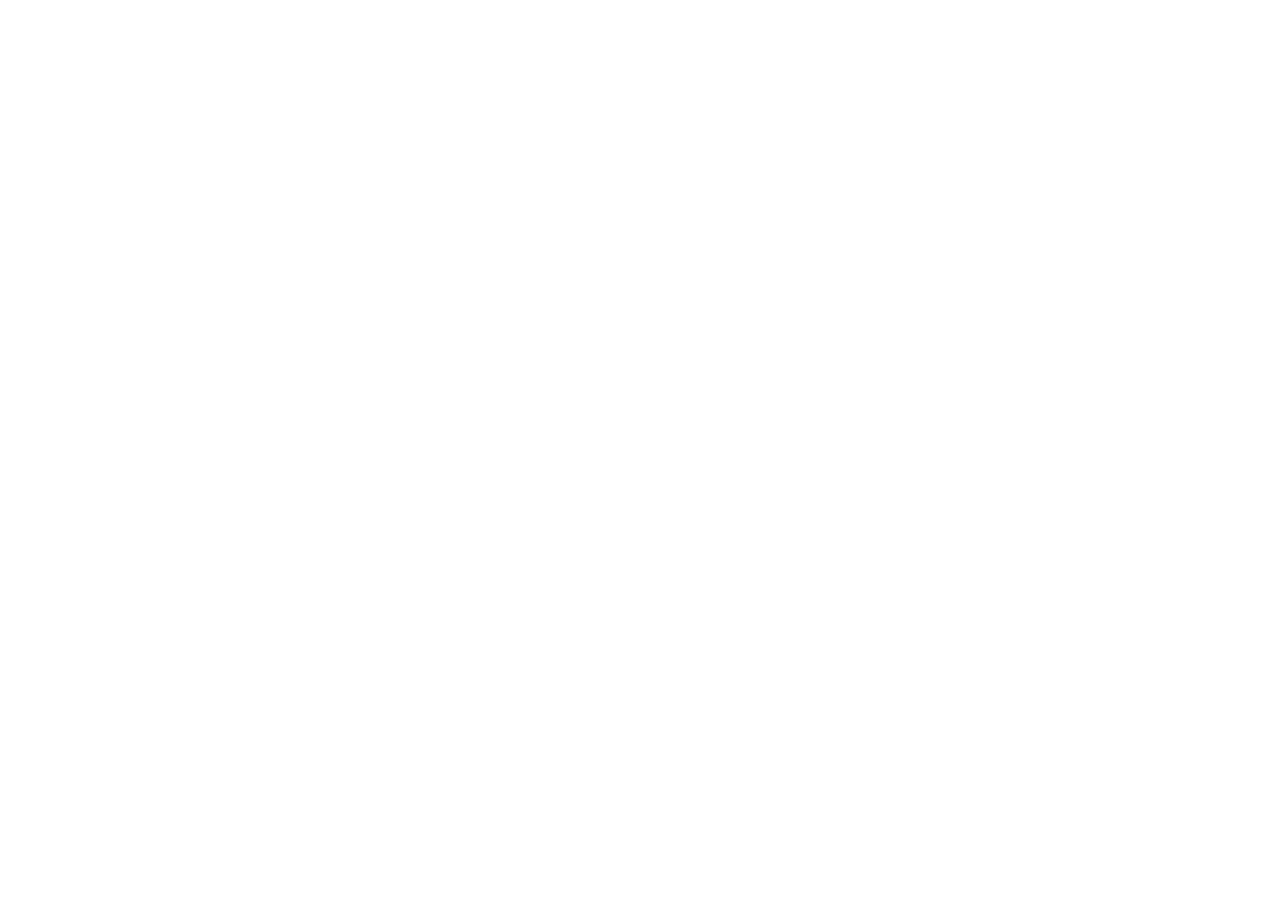
==== index.html @ af272824 "commit" ====
<!DOCTYPE html>
<html lang="ua">
<head>
    <meta charset="UTF-8">
    <meta name="viewport" content="width=device-width, initial-scale=1.0">
    <title>Document</title>
</head>
<body>
    
</body>
</html>
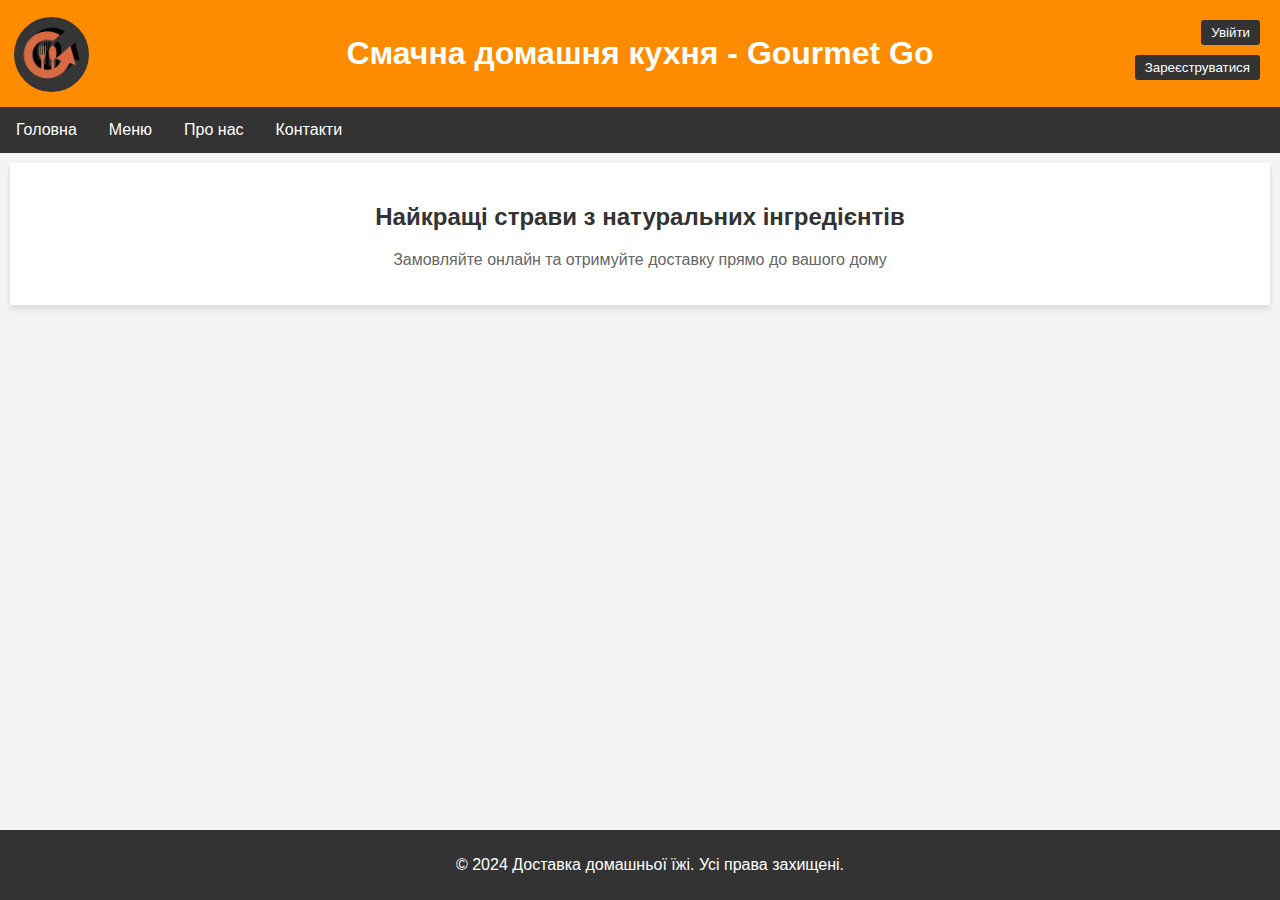
==== commit 4a0e9aa3: "commit" ====
--- a/index.html
+++ b/index.html
@@ -1,11 +1,38 @@
-<!DOCTYPE html>
-<html lang="ua">
-<head>
-    <meta charset="UTF-8">
-    <meta name="viewport" content="width=device-width, initial-scale=1.0">
-    <title>Document</title>
-</head>
-<body>
-    
-</body>
+<!DOCTYPE html>   
+<html lang="en">   
+<head>   
+    <meta charset="UTF-8">   
+    <meta name="viewport" content="width=device-width, initial-scale=1.0">   
+    <title>Cмачна домашня кухня - Gourmet Go</title>   
+    <link rel="stylesheet" href="pages/style/style.css">
+</head>   
+<body>   
+    <header>   
+        <img src="jpg/photo_2024-03-10_11-44-46.jpg" alt="Фото страви" class="rounded" style="width: 75px;"> 
+        <h1>Cмачна домашня кухня - Gourmet Go</h1>   
+    </header>    
+    <nav>   
+        <ul>   
+            <li><a href="#">Головна</a></li>   
+            <li><a href="#">Меню</a></li>   
+            <li><a href="#">Про нас</a></li>   
+            <li><a href="#">Контакти</a></li>   
+        </ul>   
+    </nav>   
+    <section>   
+        <h2>Найкращі страви з натуральних інгредієнтів</h2>   
+        <p>Замовляйте онлайн та отримуйте доставку прямо до вашого дому</p>  
+    </section>   
+    <div class="forms">
+        <form action="/login" method="post">
+            <input type="submit" value="Увійти">
+        </form>
+        <form action="/register" method="post">
+            <input type="submit" value="Зареєструватися">
+        </form>
+    </div>
+    <footer>   
+        <p>&copy; 2024 Доставка домашньої їжі. Усі права захищені.</p>   
+    </footer>   
+</body>   
 </html>--- a/pages/style/style.css
+++ b/pages/style/style.css
@@ -0,0 +1,105 @@
+body {
+    font-family: Arial, sans-serif;
+    margin: 0;
+    padding: 0;
+    background-color: #f4f4f4;
+}
+
+header {
+    background-color: #ff8c00;
+    padding: 35px;
+    text-align: center;
+    position: relative;
+}
+
+header img {
+    border-radius: 50%;
+    position: absolute;
+    top:17px;
+    left: 14px;
+}
+
+header h1 {
+    margin: 0;
+    color: #fff;
+}
+
+nav ul {
+    list-style-type: none;
+    padding: 0;
+    margin: 0;
+    background-color: #333;
+    overflow: hidden;
+}
+
+nav ul li {
+    float: left;
+}
+
+nav ul li a {
+    display: block;
+    color: #fff;
+    text-align: center;
+    padding: 14px 16px;
+    text-decoration: none;
+}
+
+nav ul li a:hover {
+    background-color: #ff8c00;
+}
+
+section {
+    padding: 20px;
+    margin: 10px;   
+    background-color: #fff;
+    position: relative;
+    text-align: center;
+    box-shadow: 0 4px 6px rgba(0, 0, 0, 0.1);
+}
+
+section h2 {
+    color: #333;
+}
+
+section p {
+    color: #666;
+}
+
+.forms {
+    position: absolute;
+    top: 20px;
+    right: 20px;
+    text-align: right;
+}
+
+.forms form {
+    margin-bottom: 10px;
+}
+
+.forms input[type="text"],
+.forms input[type="password"] {
+    width: 150px;
+    padding: 5px;
+    margin-right: 5px;
+    border: 1px solid #ccc;
+    border-radius: 3px;
+}
+
+.forms input[type="submit"] {
+    background-color: #333;
+    color: #fff;
+    border: none;
+    border-radius: 3px;
+    padding: 5px 10px;
+    cursor: pointer;
+}
+
+footer {
+    background-color: #333;
+    padding: 10px;
+    text-align: center;
+    position: fixed;
+    bottom: 0;
+    width: 100%;
+    color: #fff;
+}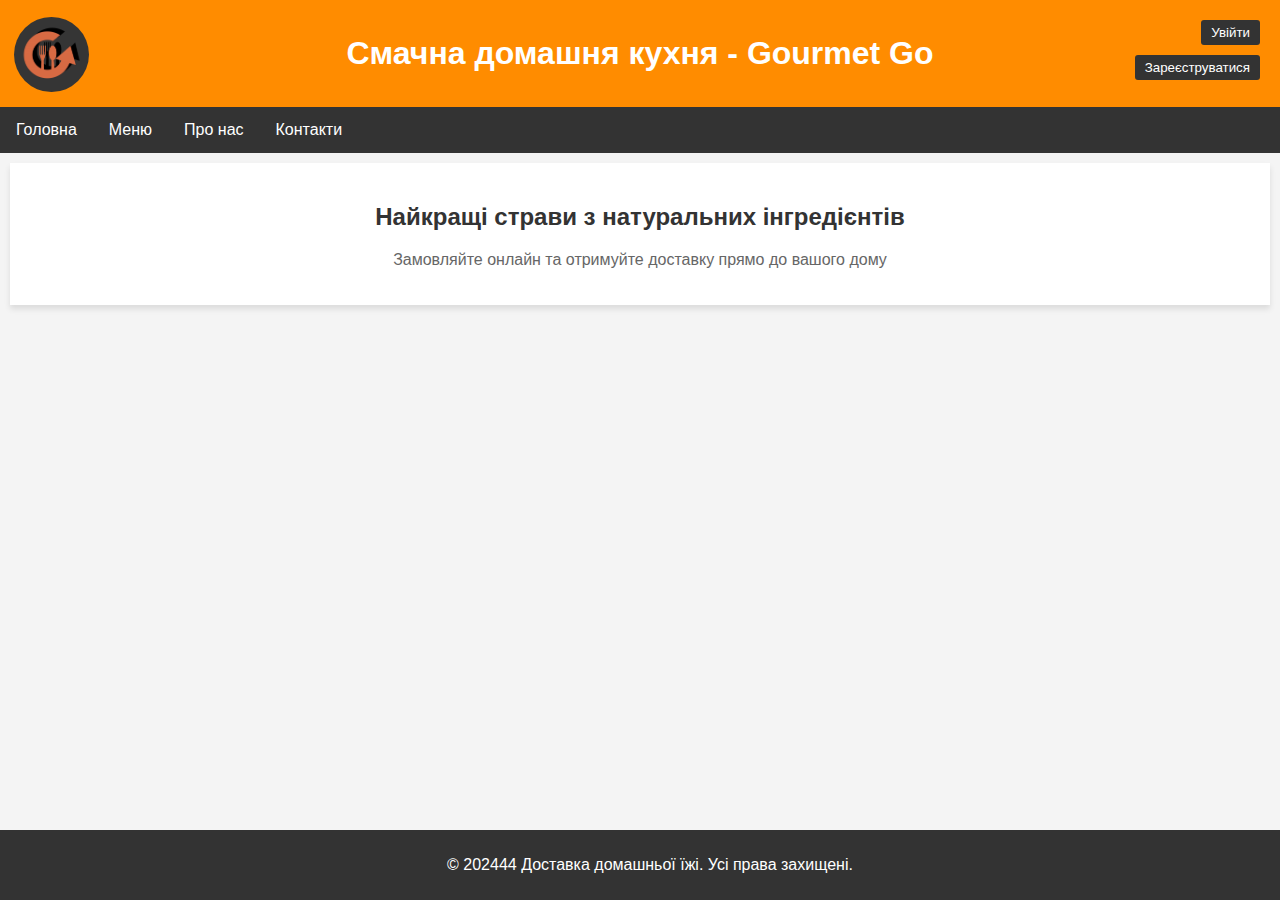
==== commit f35e0138: "commit" ====
--- a/index.html
+++ b/index.html
@@ -32,7 +32,7 @@
         </form>
     </div>
     <footer>   
-        <p>&copy; 2024 Доставка домашньої їжі. Усі права захищені.</p>   
+        <p>&copy; 202444 Доставка домашньої їжі. Усі права захищені.</p>   
     </footer>   
 </body>   
 </html>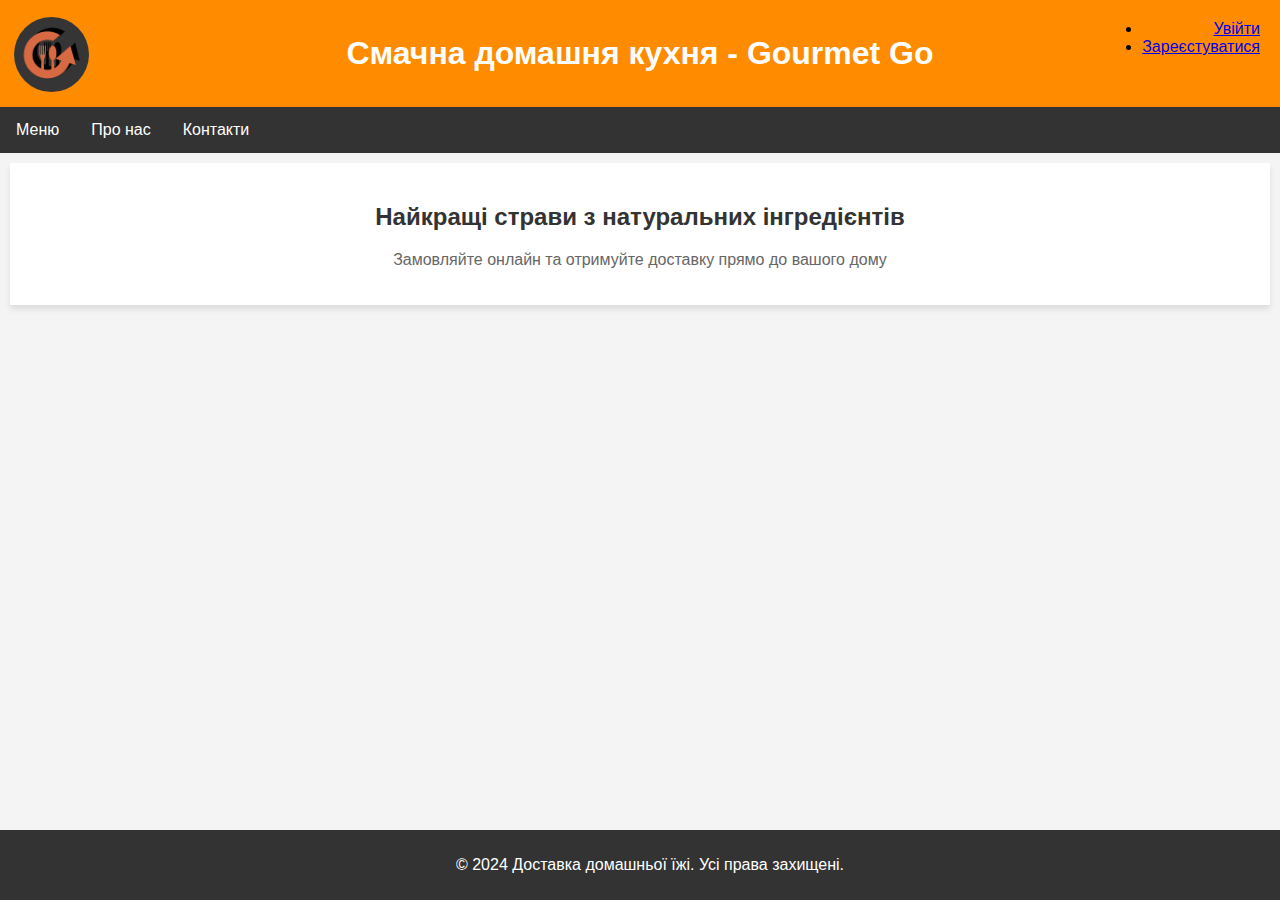
==== commit d8738a37: "commit" ====
--- a/index.html
+++ b/index.html
@@ -1,38 +1,45 @@
-<!DOCTYPE html>   
-<html lang="en">   
-<head>   
-    <meta charset="UTF-8">   
-    <meta name="viewport" content="width=device-width, initial-scale=1.0">   
-    <title>Cмачна домашня кухня - Gourmet Go</title>   
-    <link rel="stylesheet" href="pages/style/style.css">
-</head>   
-<body>   
-    <header>   
-        <img src="jpg/photo_2024-03-10_11-44-46.jpg" alt="Фото страви" class="rounded" style="width: 75px;"> 
-        <h1>Cмачна домашня кухня - Gourmet Go</h1>   
-    </header>    
-    <nav>   
-        <ul>   
-            <li><a href="#">Головна</a></li>   
-            <li><a href="#">Меню</a></li>   
-            <li><a href="#">Про нас</a></li>   
-            <li><a href="#">Контакти</a></li>   
-        </ul>   
-    </nav>   
-    <section>   
-        <h2>Найкращі страви з натуральних інгредієнтів</h2>   
-        <p>Замовляйте онлайн та отримуйте доставку прямо до вашого дому</p>  
-    </section>   
-    <div class="forms">
-        <form action="/login" method="post">
-            <input type="submit" value="Увійти">
-        </form>
-        <form action="/register" method="post">
-            <input type="submit" value="Зареєструватися">
-        </form>
-    </div>
-    <footer>   
-        <p>&copy; 202444 Доставка домашньої їжі. Усі права захищені.</p>   
-    </footer>   
-</body>   
+<!DOCTYPE html>    
+<html lang="en">    
+<head>    
+    <meta charset="UTF-8">    
+    <meta name="viewport" content="width=device-width, initial-scale=1.0">    
+    <title>Cмачна домашня кухня - Gourmet Go</title>    
+    <link rel="stylesheet" href="pages/style/style.css"> 
+</head>    
+<body>    
+    <header>    
+        <img src="jpg/photo_2024-03-10_11-44-46.jpg" alt="Фото страви" class="rounded" style="width: 75px;">  
+        <h1>Cмачна домашня кухня - Gourmet Go</h1>    
+    </header>     
+    <nav>    
+        <ul>    
+            <li> 
+                <a href="pages/menu.html">Меню</a> 
+            </li>    
+            <li> 
+                <a href="pages/aboutus.html">Про нас</a> 
+            </li>    
+            <li> 
+                <a href="pages/contact.html">Контакти</a> 
+            </li>    
+        </ul>    
+    </nav>    
+    <section>    
+        <h2>Найкращі страви з натуральних інгредієнтів</h2>    
+        <p>Замовляйте онлайн та отримуйте доставку прямо до вашого дому</p>   
+    </section>    
+    <div class="forms"> 
+        <li> 
+            <a href="pages/login.html">Увійти</a> 
+        </li>   
+        </form> 
+            <li> 
+                <a href="pages/registration.html">Зареєстуватися</a> 
+            </li>   
+        </form> 
+    </div> 
+    <footer>    
+        <p>&copy; 2024 Доставка домашньої їжі. Усі права захищені.</p>    
+    </footer>    
+</body>    
 </html>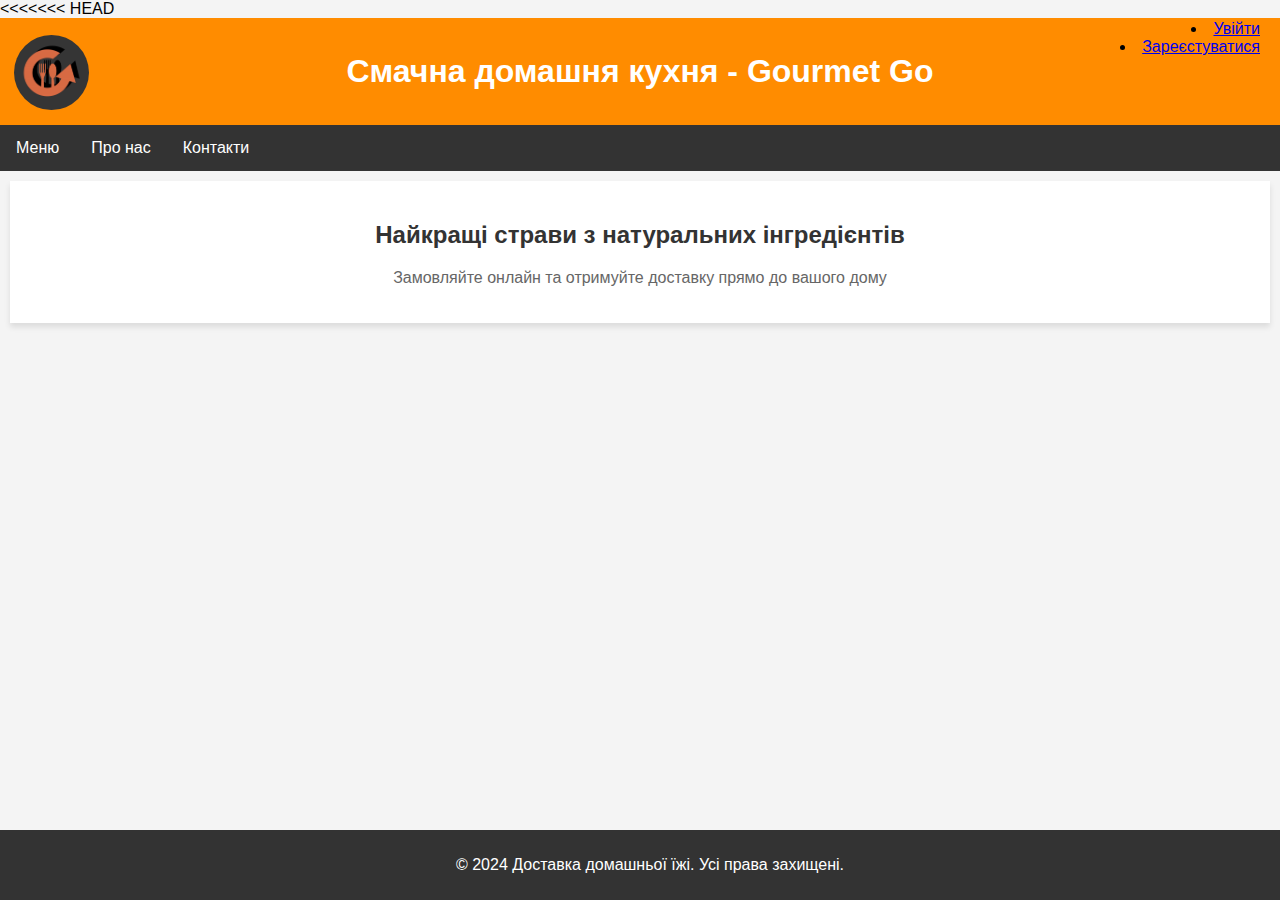
==== commit 6c1686ac: "commit" ====
--- a/index.html
+++ b/index.html
@@ -1,3 +1,4 @@
+<<<<<<< HEAD
 <!DOCTYPE html>    
 <html lang="en">    
 <head>    
@@ -41,5 +42,4 @@
     <footer>    
         <p>&copy; 2024 Доставка домашньої їжі. Усі права захищені.</p>    
     </footer>    
-</body>    
-</html>+</body>    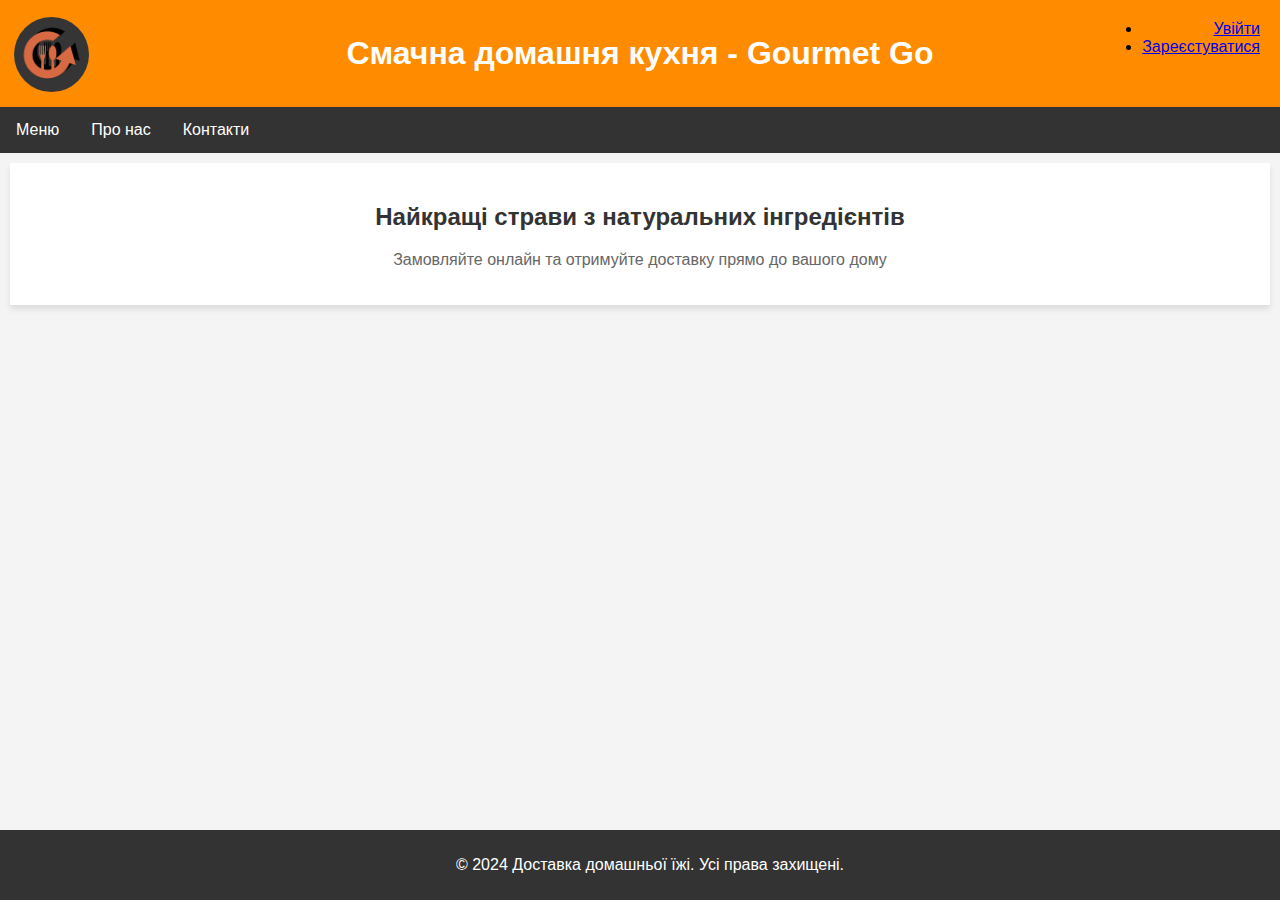
==== commit dec5bf2e: "commit" ====
--- a/index.html
+++ b/index.html
@@ -1,4 +1,3 @@
-<<<<<<< HEAD
 <!DOCTYPE html>    
 <html lang="en">    
 <head>    
